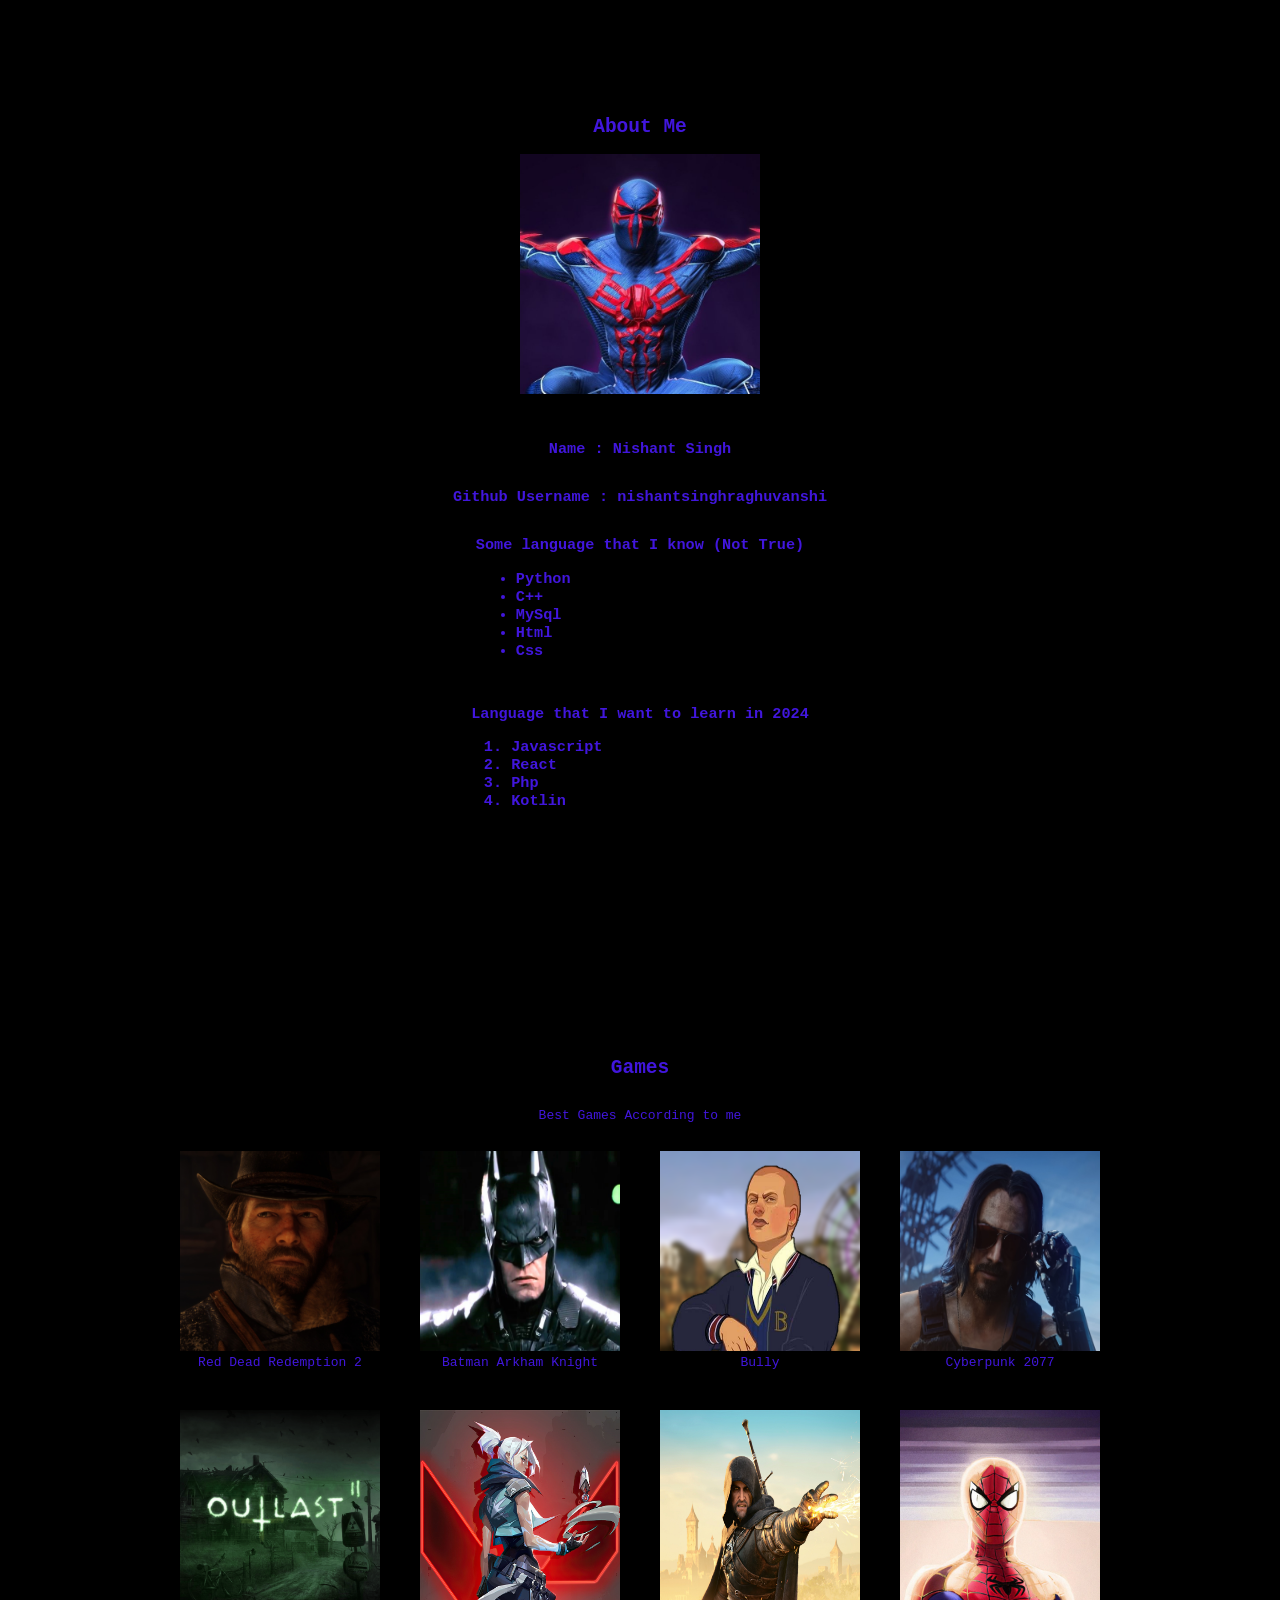
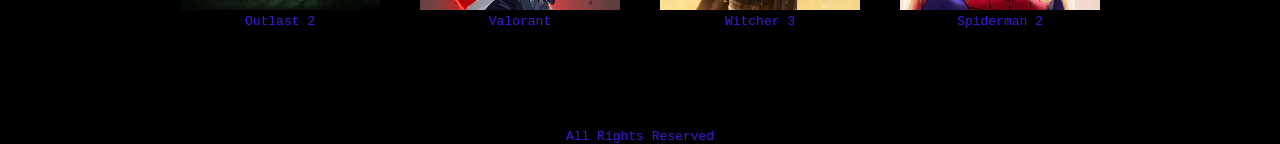
==== Index.html @ e44f08b3 "Folder Removed" ====
<!DOCTYPE html>
<html lang="en">
<head>
    <link rel="stylesheet" href="https://fonts.googleapis.com/css2?family=Material+Symbols+Outlined:opsz,wght,FILL,GRAD@24,400,0,0" />
    <link rel = 'stylesheet' href = 'Style.css'> 
    <meta charset="UTF-8">
    <meta name="viewport" content="width=device-width, initial-scale=1.0">
    <title>Weather</title>
</head>
<body>
    <section>
        <h1>About Me</h1>
        <div class = "image-container"></div>
        <h3>Name : Nishant Singh</h3>
        <h3>Github Username : nishantsinghraghuvanshi</h3>
        <h3>Some language that I know (Not True)<br>
            <ul>
                <li>Python</li>
                <li>C++</li>
                <li>MySql</li>
                <li>Html</li>
                <li>Css</li>
            </ul>
        </h3>
        <h3>
            Language that I want to learn in 2024
            <ol>
                <li>Javascript</li>
                <li>React</li>
                <li>Php</li>
                <li>Kotlin</li>
            </ol>
        </h3>
    </section>
    <section>
        <h1 class = "Gamess">Games</h1>
        <p>Best Games According to me</p><br>
        <div class="image-container-01">
            <div class="image-div-1"><img src="/Website/Image/Rdr2.jpg" height="200" width="200">Red Dead Redemption 2</div>
            <div class="image-div-2"><img src="/Website/Image/Batman.jpg"height="200" width="200">Batman Arkham Knight</div>
            <div class="image-div-3"><img src="/Website/Image/B.png"height="200" width="200">Bully</div>
            <div class="image-div-4"><img src="/Website/Image/C2077.jpg"height="200" width="200">Cyberpunk 2077</div>
            <div class="image-div-5"><img src="/Website/Image/O2.png"height="200" width="200">Outlast 2</div>
            <div class="image-div-6"><img src="/Website/Image/V.jpg" height="200" width="200">Valorant</div>
            <div class="image-div-7"><img src="/Website/Image/W3.jpg"height="200" width="200">Witcher 3</div>
            <div class="image-div-8"><img src="/Website/Image/Initial.jpg"height="200" width="200">Spiderman 2</div>
          </div>
    </section>
    <div class = "Rights">
        All Rights Reserved
    </div>
</body>
</html>
---- Style.css ----
body{
    margin: 0;
    font-family: monospace;
    color: rgb(65, 22, 221);
    background: black;
}
section{
    position: relative;
    display: flex;
    flex-direction: column;
    align-items: center;
    min-height: 400px;
    padding: 100px 20vw;
}
.spacer{
    display: flex;
    width: 100%;
    background-repeat: no-repeat;
    background-position:center;
    background-size: cover;
}
.layer1{
    background-image: url("layer1.svg")
}
.Rights{
    display : flex;
    bottom: 0;
    justify-content: center;
}
.image-container {
    border-color: white;
    width: 200px;
    height: 200px; 
    background-image: url("/Website/Image/Final.jpg");
    background-size: cover;
    transition: background-image 1.0s ease;
    margin-bottom: 30px;
    padding: 20px;
  }
  
.image-container:hover {
    width: 200px;
    height: 200px;
    background-image: url("/Website/Image/Initial.jpg");
}
h3:hover{
    font-size: 18px;
    color: rgb(35, 190, 190);
    text-decoration: underline;
    }
.image-container-01 {
    display: flex;
    text-align: center;
    display: grid;
    grid-template-columns: repeat(4, 1fr);
    gap: 40px;
}
.image-div-1:hover{
    color: green;
}
.image-div-2:hover{
    color: green;
}
.image-div-3:hover{
    color: green;
}
.image-div-4:hover{
    color: green;
}
.image-div-5:hover{
    color: green;
}
.image-div-6:hover{
    color: green;
}
.image-div-7:hover{
    color: green;
}
.image-div-8:hover{
    color: green;
}
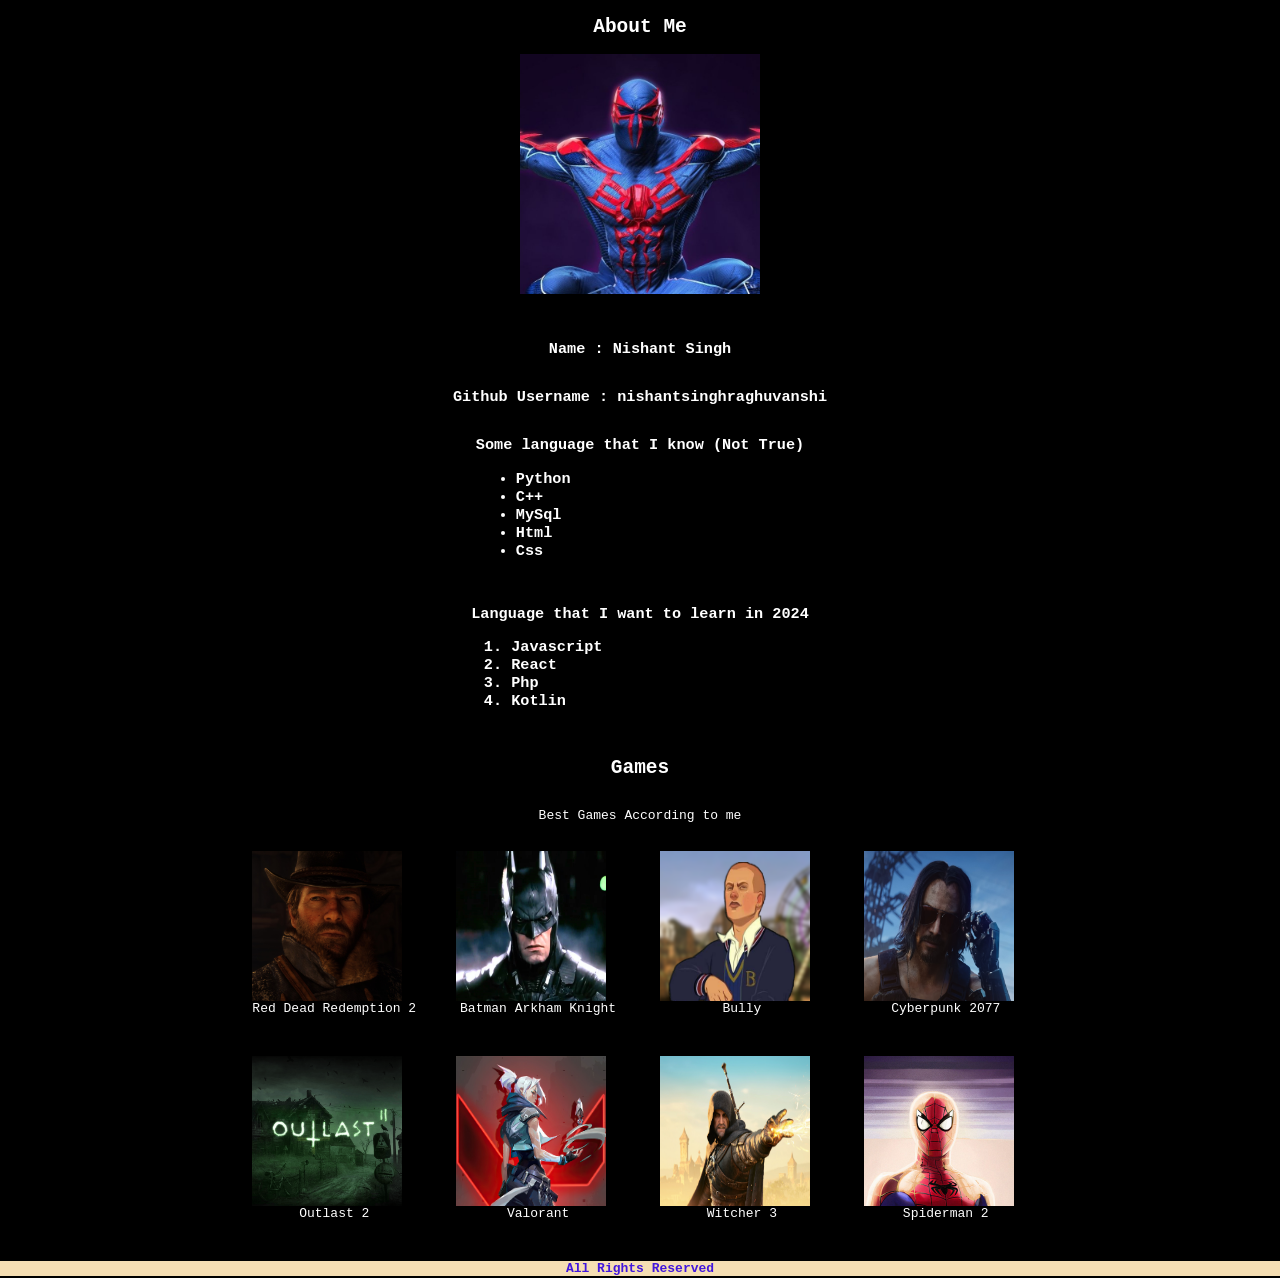
==== commit 3c0dbe5b: "Fixed a Bug + Svg Basics Fixed the bug that the text was not below game name" ====
--- a/Index.html
+++ b/Index.html
@@ -8,9 +8,10 @@
     <title>Weather</title>
 </head>
 <body>
-    <section>
+    <section class = "sec1">
         <h1>About Me</h1>
-        <div class = "image-container"></div>
+        <div class = "image-container">
+        </div>
         <h3>Name : Nishant Singh</h3>
         <h3>Github Username : nishantsinghraghuvanshi</h3>
         <h3>Some language that I know (Not True)<br>
@@ -32,18 +33,19 @@
             </ol>
         </h3>
     </section>
-    <section>
+    <section class = "sec2">    
         <h1 class = "Gamess">Games</h1>
         <p>Best Games According to me</p><br>
+        <div class = "spacer layer1"></div>
         <div class="image-container-01">
-            <div class="image-div-1"><img src="/Website/Image/Rdr2.jpg" height="200" width="200">Red Dead Redemption 2</div>
-            <div class="image-div-2"><img src="/Website/Image/Batman.jpg"height="200" width="200">Batman Arkham Knight</div>
-            <div class="image-div-3"><img src="/Website/Image/B.png"height="200" width="200">Bully</div>
-            <div class="image-div-4"><img src="/Website/Image/C2077.jpg"height="200" width="200">Cyberpunk 2077</div>
-            <div class="image-div-5"><img src="/Website/Image/O2.png"height="200" width="200">Outlast 2</div>
-            <div class="image-div-6"><img src="/Website/Image/V.jpg" height="200" width="200">Valorant</div>
-            <div class="image-div-7"><img src="/Website/Image/W3.jpg"height="200" width="200">Witcher 3</div>
-            <div class="image-div-8"><img src="/Website/Image/Initial.jpg"height="200" width="200">Spiderman 2</div>
+            <div class="image-div-1"><img src="/Image/Rdr2.jpg" height="150" width="150">Red Dead Redemption 2</div>
+            <div class="image-div-2"><img src="/Image/Batman.jpg"height="150" width="150">Batman Arkham Knight</div>
+            <div class="image-div-3"><img src="/Image/B.png"height="150" width="150">Bully</div>
+            <div class="image-div-4"><img src="/Image/C2077.jpg"height="150" width="150">Cyberpunk 2077</div>
+            <div class="image-div-5"><img src="/Image/O2.png"height="150" width="150">Outlast 2</div>
+            <div class="image-div-6"><img src="/Image/V.jpg" height="150" width="150">Valorant</div>
+            <div class="image-div-7"><img src="/Image/W3.jpg"height="150" width="150">Witcher 3</div>
+            <div class="image-div-8"><img src="/Image/Initial.jpg"height="150" width="150">Spiderman 2</div>
           </div>
     </section>
     <div class = "Rights">
--- a/Style.css
+++ b/Style.css
@@ -1,16 +1,16 @@
+
 body{
     margin: 0;
     font-family: monospace;
     color: rgb(65, 22, 221);
-    background: black;
+    background-color:black;
 }
 section{
+    color: white;
     position: relative;
     display: flex;
     flex-direction: column;
     align-items: center;
-    min-height: 400px;
-    padding: 100px 20vw;
 }
 .spacer{
     display: flex;
@@ -19,10 +19,10 @@
     background-position:center;
     background-size: cover;
 }
-.layer1{
-    background-image: url("layer1.svg")
-}
 .Rights{
+    background-color:wheat;
+    margin-top: 40px;
+    font-weight: 600;
     display : flex;
     bottom: 0;
     justify-content: center;
@@ -31,7 +31,7 @@
     border-color: white;
     width: 200px;
     height: 200px; 
-    background-image: url("/Website/Image/Final.jpg");
+    background-image: url("/Image/Final.jpg");
     background-size: cover;
     transition: background-image 1.0s ease;
     margin-bottom: 30px;
@@ -41,7 +41,7 @@
 .image-container:hover {
     width: 200px;
     height: 200px;
-    background-image: url("/Website/Image/Initial.jpg");
+    background-image: url("/Image/Initial.jpg");
 }
 h3:hover{
     font-size: 18px;
@@ -49,33 +49,22 @@
     text-decoration: underline;
     }
 .image-container-01 {
-    display: flex;
+    text-overflow: clip;
+    text-align:center;
+    position: relative;
+    display: grid;
     text-align: center;
-    display: grid;
     grid-template-columns: repeat(4, 1fr);
     gap: 40px;
 }
-.image-div-1:hover{
-    color: green;
+.image-div-1,.image-div-2,.image-div-3,.image-div-4,.image-div-6,.image-div-5,.image-div-8,.image-div-7{
+    display: flex;
+    flex-direction: column;
+    text-align: center;
 }
-.image-div-2:hover{
-    color: green;
+.image-div-1:hover,.image-div-2:hover,.image-div-3:hover,.image-div-4:hover,.image-div-6:hover,.image-div-5:hover,.image-div-8:hover,.image-div-7:hover{
+    color: violet;
 }
-.image-div-3:hover{
-    color: green;
-}
-.image-div-4:hover{
-    color: green;
-}
-.image-div-5:hover{
-    color: green;
-}
-.image-div-6:hover{
-    color: green;
-}
-.image-div-7:hover{
-    color: green;
-}
-.image-div-8:hover{
-    color: green;
+.sec2:hover{
+    color: aqua;
 }
